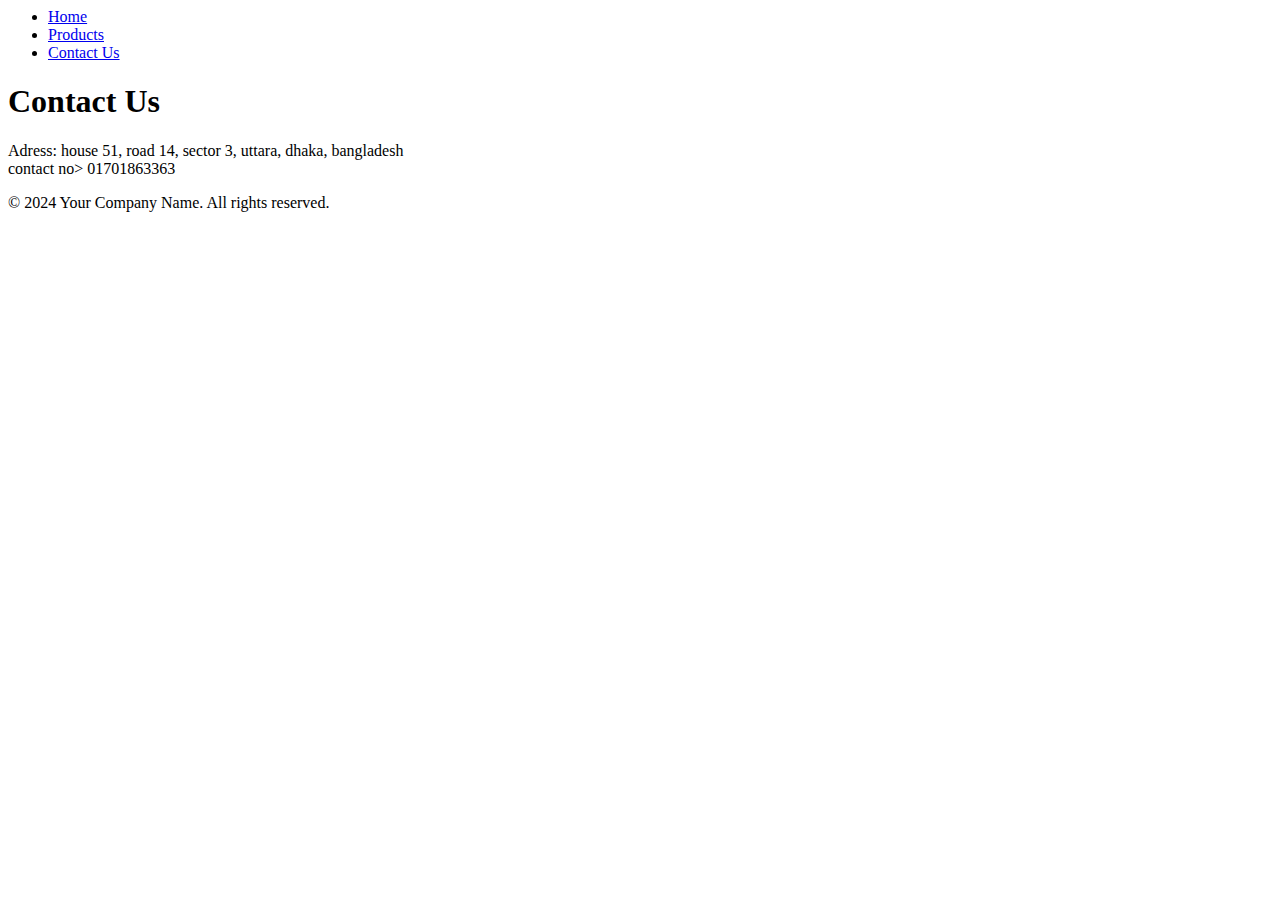
==== contacts.html @ c61f8872 "Add files via upload" ====
<html lang="en">
<head>
    <meta charset="UTF-8">
    <meta name="viewport" content="width=device-width, initial-scale=1.0">
    <title>Contact Us</title>
    <link rel="stylesheet" href="styles.css">
    <link href="https://fonts.googleapis.com/css2?family=Roboto:wght@400;700&display=swap" rel="stylesheet">
    <link href="https://fonts.googleapis.com/css2?family=Montserrat:wght@400;700&display=swap" rel="stylesheet">
</head>
<body>
    <!-- Ramisha, ID: 2021837 -->
    <header>
        <nav>
            <ul>
                <li><a href="index.html">Home</a></li>
                <li><a href="products.html">Products</a></li>
                <li><a href="contact.html">Contact Us</a></li>
            </ul>
        </nav>
    </header>

    <section class="contact">
        <h1>Contact Us</h1>
        <p>
            Adress: house 51, road 14, sector 3, uttara, dhaka, bangladesh <br> 
            contact no> 01701863363 <br>
        </p>
    </section>

    <footer>
        <p>&copy; 2024 Your Company Name. All rights reserved.</p>
    </footer>
</body>
</html>
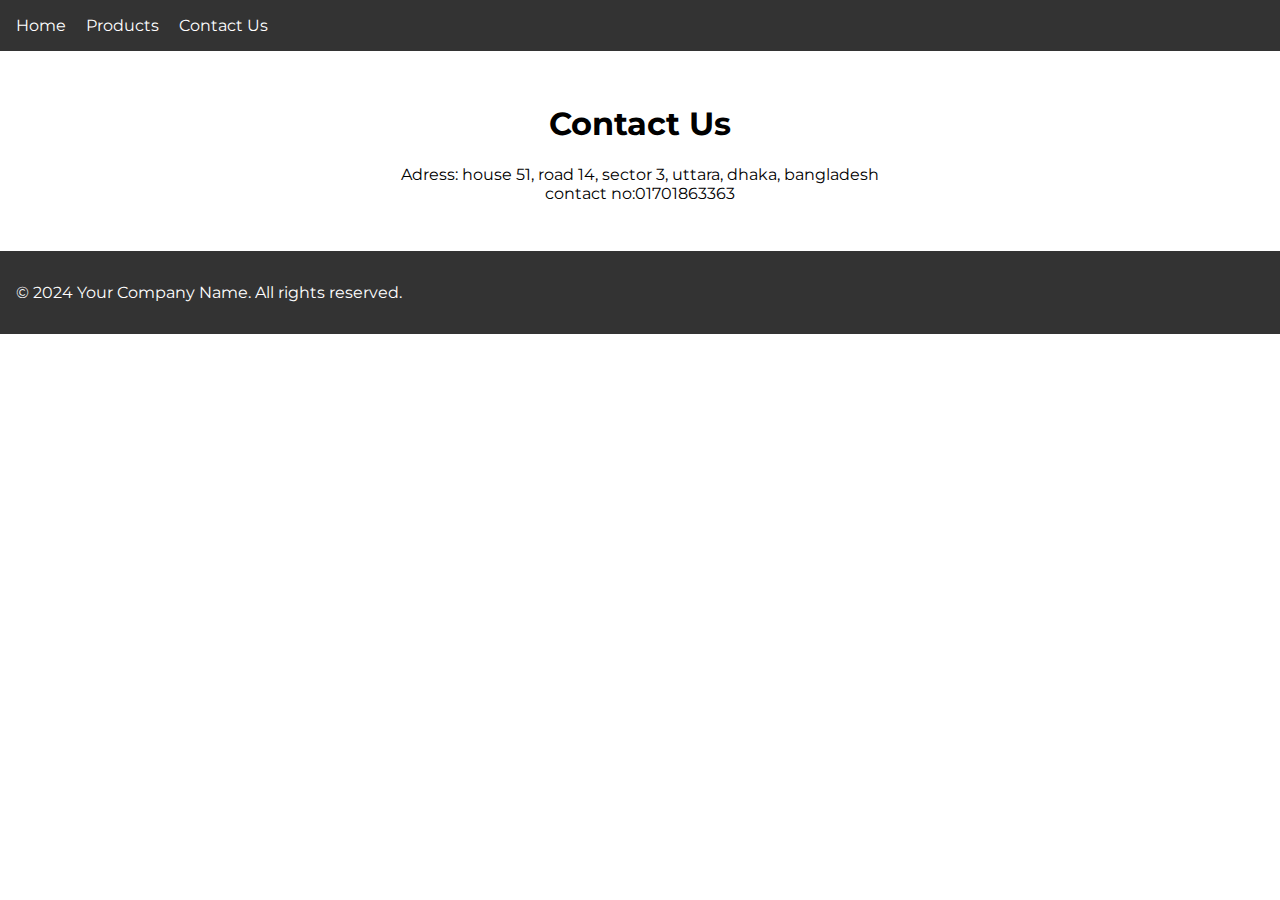
==== commit e419bcae: "Add files via upload" ====
--- a/contacts.html
+++ b/contacts.html
@@ -8,24 +8,22 @@
     <link href="https://fonts.googleapis.com/css2?family=Montserrat:wght@400;700&display=swap" rel="stylesheet">
 </head>
 <body>
-    <!-- Ramisha, ID: 2021837 -->
     <header>
         <nav>
             <ul>
                 <li><a href="index.html">Home</a></li>
                 <li><a href="products.html">Products</a></li>
-                <li><a href="contact.html">Contact Us</a></li>
+                <li><a href="contacts.html">Contact Us</a></li>
             </ul>
         </nav>
     </header>
-
-    <section class="contact">
+    <div class="contact">
         <h1>Contact Us</h1>
         <p>
-            Adress: house 51, road 14, sector 3, uttara, dhaka, bangladesh <br> 
-            contact no> 01701863363 <br>
+            Adress: house 51, road 14, sector 3, uttara, dhaka, bangladesh <br>
+            contact no:01701863363 
         </p>
-    </section>
+    </div>
 
     <footer>
         <p>&copy; 2024 Your Company Name. All rights reserved.</p>
--- a/styles.css
+++ b/styles.css
@@ -0,0 +1,58 @@
+body {
+    font-family: 'Montserrat', sans-serif;
+    margin: 0;
+    padding: 0;
+}
+
+header {
+    background-color: #333;
+    color: #fff;
+    padding: 1rem;
+}
+
+nav ul {
+    list-style-type: none;
+    margin: 0;
+    padding: 0;
+}
+
+nav ul li {
+    display: inline;
+    margin-right: 1rem;
+}
+
+nav ul li a {
+    color: #fff;
+    text-decoration: none;
+    transition: color 0.3s;
+}
+
+nav ul li a:hover {
+    color: #ffcc00;
+}
+
+footer {
+    background-color: #333;
+    color: #fff;
+    padding: 1rem;
+}
+
+.content {
+    display: flex;
+    flex-direction: column;
+    align-items: center;
+    justify-content: center;
+    height: 100vh;
+}
+
+.products {
+    display: grid;
+    grid-template-columns: repeat(auto-fit, minmax(250px, 1fr));
+    gap: 1rem;
+    padding: 1rem;
+}
+
+.contact {
+    text-align: center;
+    padding: 2rem;
+}
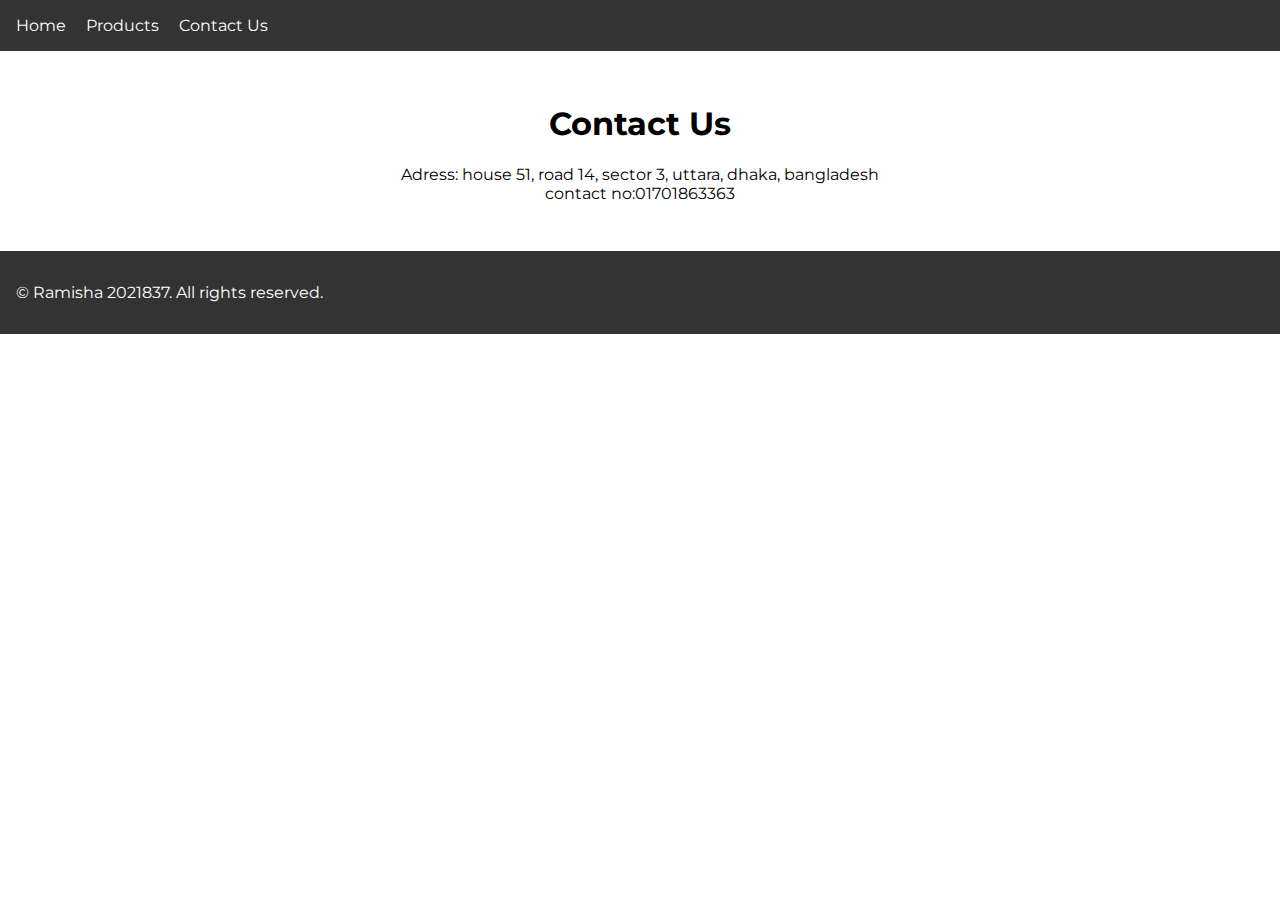
==== commit bdc9f570: "Add files via upload" ====
--- a/contacts.html
+++ b/contacts.html
@@ -26,7 +26,7 @@
     </div>
 
     <footer>
-        <p>&copy; 2024 Your Company Name. All rights reserved.</p>
+        <p>&copy; Ramisha 2021837. All rights reserved.</p>
     </footer>
 </body>
 </html>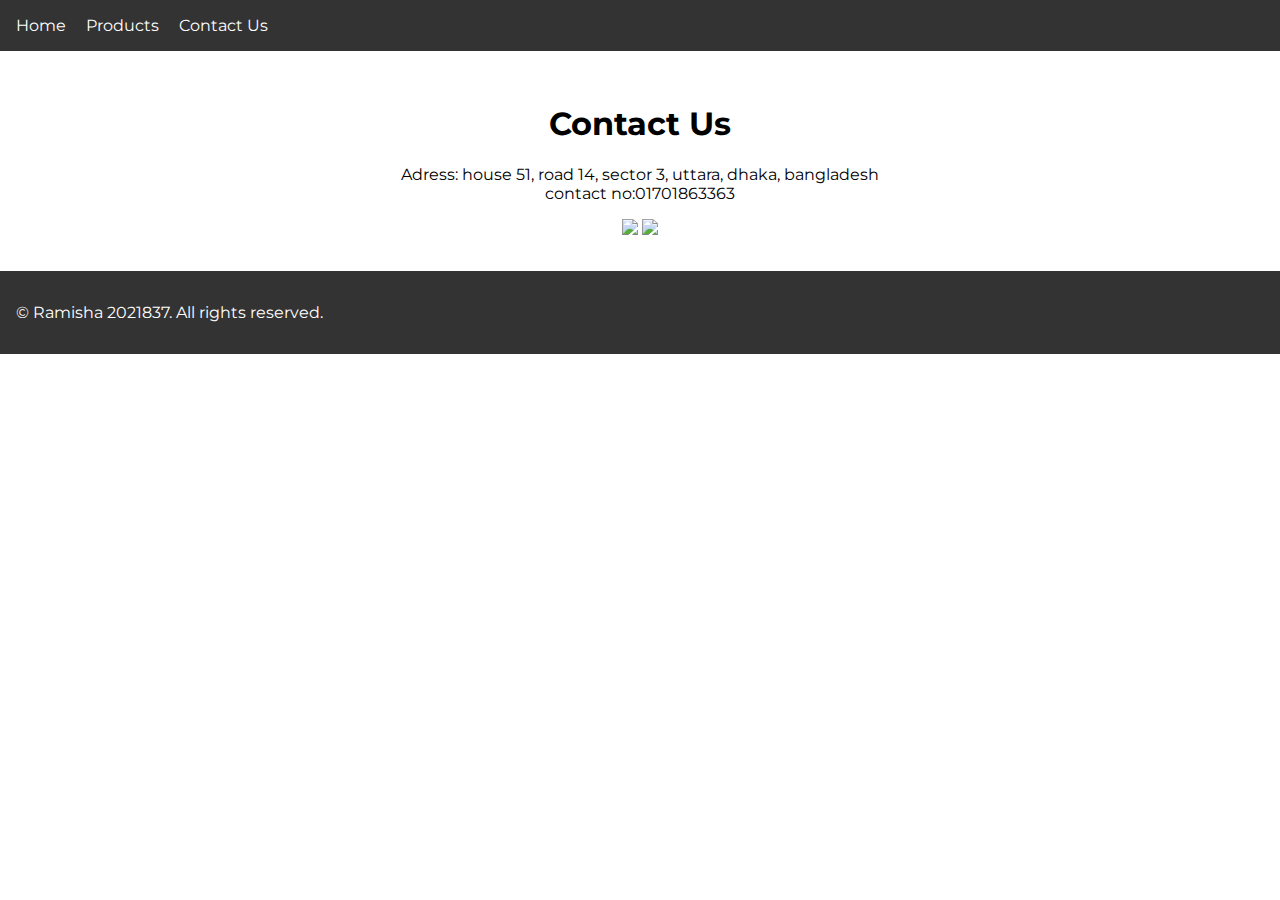
==== commit c9df3411: "Add files via upload" ====
--- a/contacts.html
+++ b/contacts.html
@@ -23,6 +23,9 @@
             Adress: house 51, road 14, sector 3, uttara, dhaka, bangladesh <br>
             contact no:01701863363 
         </p>
+        <img src="download (2).jpg"> 
+        <img src="download (3).jpg">
+
     </div>
 
     <footer>
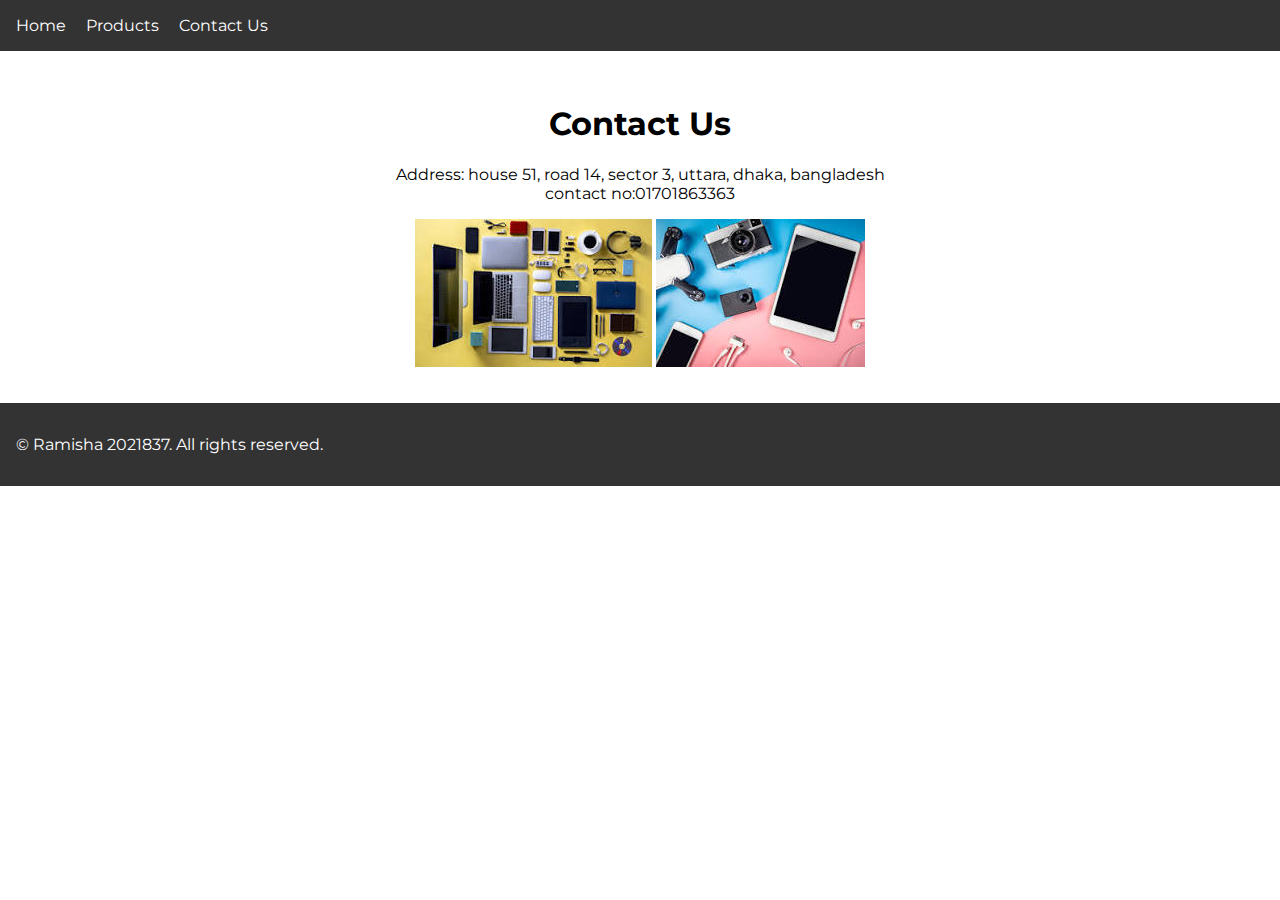
==== commit c1f2e489: "Add files via upload" ====
--- a/contacts.html
+++ b/contacts.html
@@ -20,7 +20,7 @@
     <div class="contact">
         <h1>Contact Us</h1>
         <p>
-            Adress: house 51, road 14, sector 3, uttara, dhaka, bangladesh <br>
+            Address: house 51, road 14, sector 3, uttara, dhaka, bangladesh <br>
             contact no:01701863363 
         </p>
         <img src="download (2).jpg"> 
